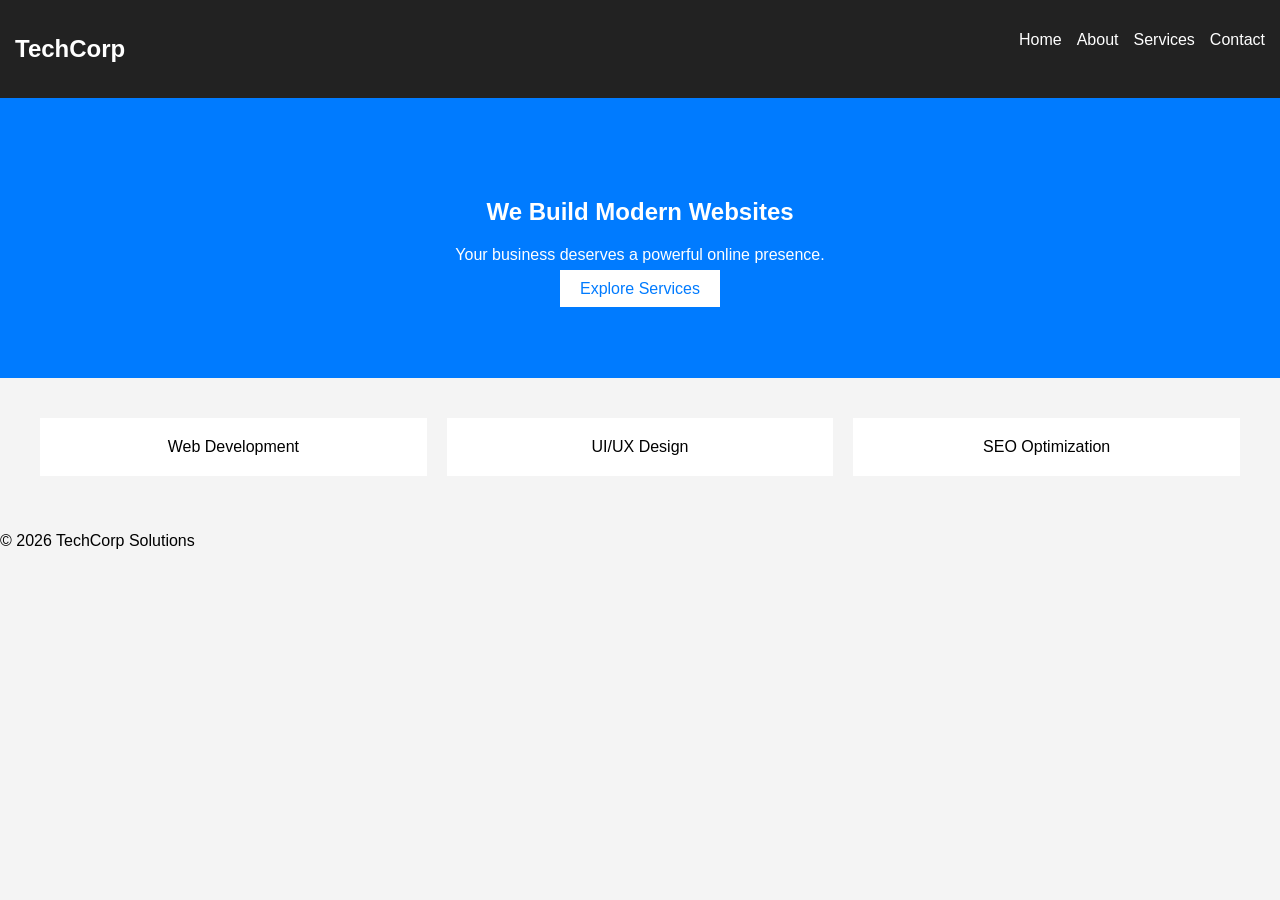
==== index.html @ 1862cbbb "Add files via upload" ====
<!DOCTYPE html>
<html lang="en">
<head>
  <meta charset="UTF-8">
  <title>TechCorp Solutions</title>
  <link rel="stylesheet" href="style.css">
</head>
<body>

<header>
  <nav>
    <h1>TechCorp</h1>
    <ul>
      <li><a href="index.html">Home</a></li>
      <li><a href="about.html">About</a></li>
      <li><a href="services.html">Services</a></li>
      <li><a href="contact.html">Contact</a></li>
    </ul>
  </nav>
</header>

<section class="hero">
  <h2>We Build Modern Websites</h2>
  <p>Your business deserves a powerful online presence.</p>
  <a href="services.html" class="btn">Explore Services</a>
</section>

<section class="features">
  <div class="card">Web Development</div>
  <div class="card">UI/UX Design</div>
  <div class="card">SEO Optimization</div>
</section>

<footer>
  <p>© 2026 TechCorp Solutions</p>
</footer>

</body>
</html>
---- style.css ----
body {
  font-family: Arial, sans-serif;
  margin: 0;
  background: #f4f4f4;
}

header {
  background: #222;
  color: white;
  padding: 15px;
}

nav {
  display: flex;
  justify-content: space-between;
}

nav ul {
  list-style: none;
  display: flex;
  gap: 15px;
}

nav a {
  color: white;
  text-decoration: none;
}

.hero {
  text-align: center;
  padding: 80px;
  background: #007BFF;
  color: white;
}

.btn {
  background: white;
  color: #007BFF;
  padding: 10px 20px;
  text-decoration: none;
}

.features {
  display: flex;
  gap: 20px;
  padding: 40px;
}

.card {
  background: white;
  padding: 20px;
  flex: 1;
  text-align: center;
}

/* Responsive */
@media (max-width: 768px) {
  .features {
    flex-direction: column;
  }

  nav {
    flex-direction: column;
  }
}
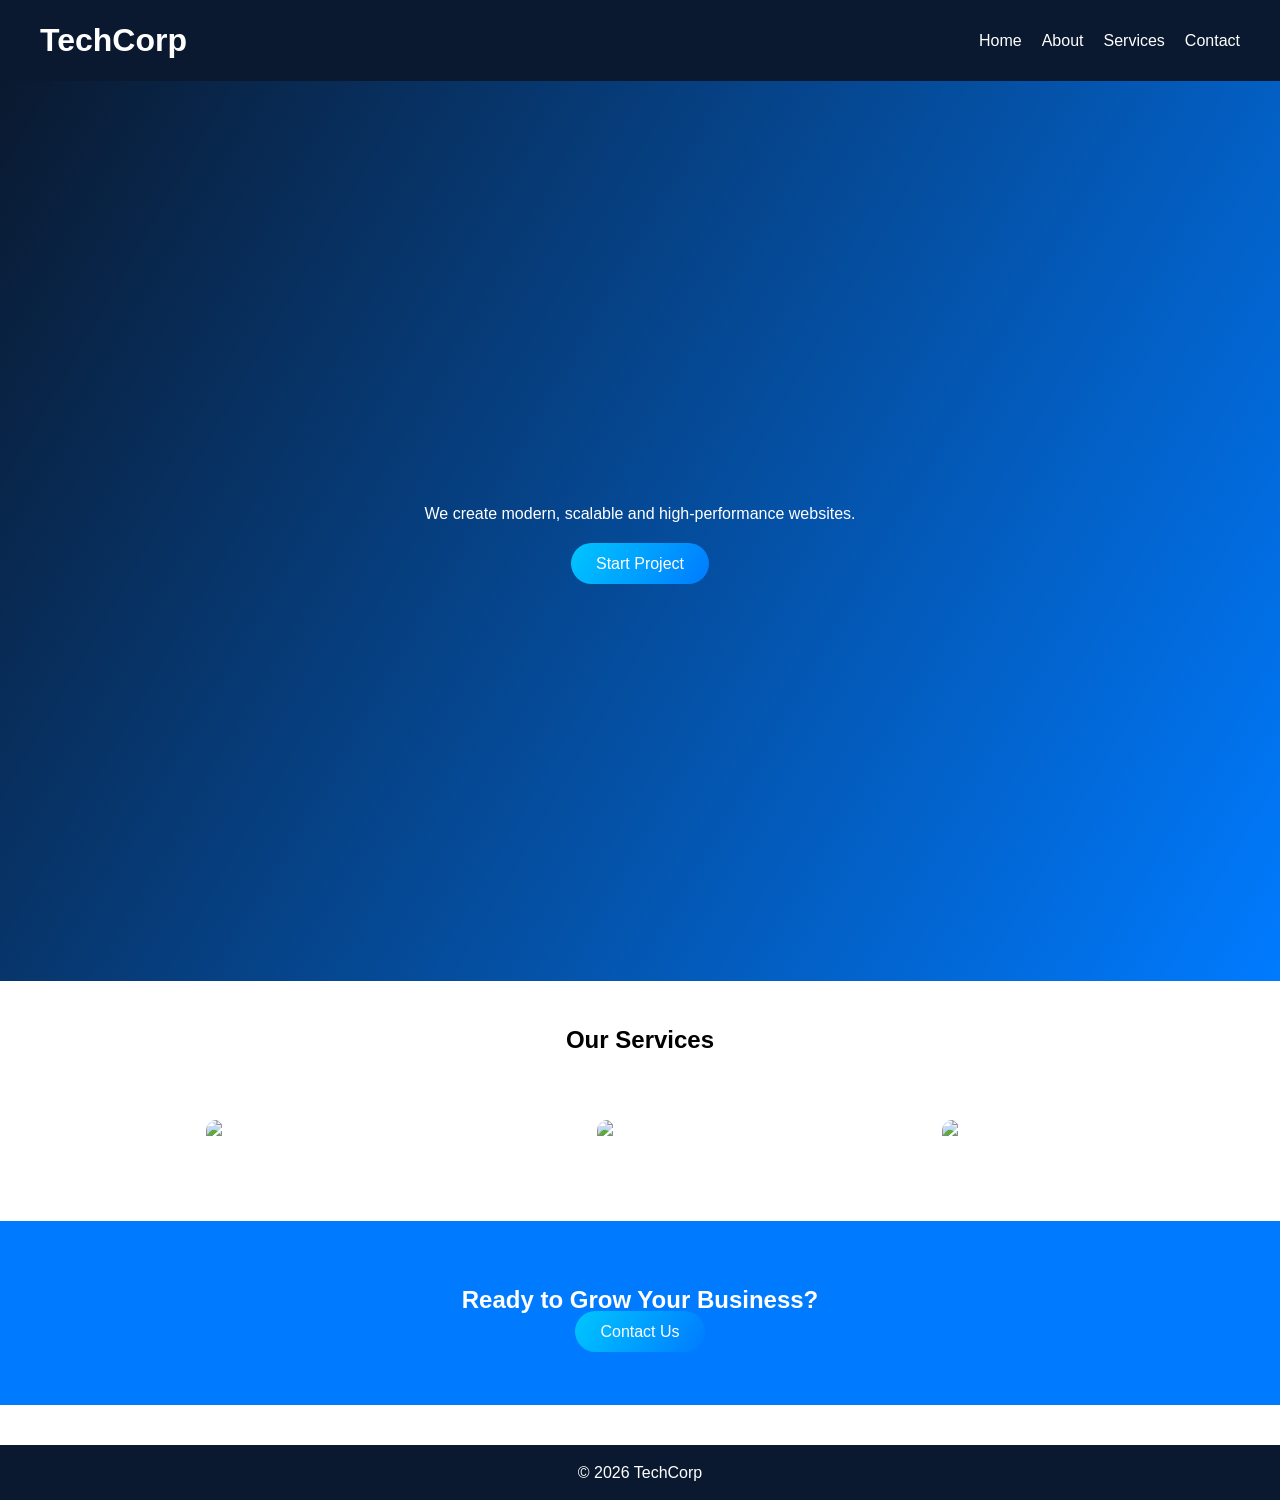
==== commit c1b78125: "Add files via upload" ====
--- a/index.html
+++ b/index.html
@@ -1,39 +1,74 @@
 <!DOCTYPE html>
 <html lang="en">
 <head>
-  <meta charset="UTF-8">
-  <title>TechCorp Solutions</title>
-  <link rel="stylesheet" href="style.css">
+<meta charset="UTF-8">
+<meta name="viewport" content="width=device-width, initial-scale=1.0">
+<title>TechCorp</title>
+
+<link rel="stylesheet" href="common.css">
+<link rel="stylesheet" href="index.css">
+<script src="js/script.js" defer></script>
 </head>
+
 <body>
 
-<header>
-  <nav>
-    <h1>TechCorp</h1>
-    <ul>
-      <li><a href="index.html">Home</a></li>
-      <li><a href="about.html">About</a></li>
-      <li><a href="services.html">Services</a></li>
-      <li><a href="contact.html">Contact</a></li>
-    </ul>
-  </nav>
+<header class="navbar">
+  <h1>TechCorp</h1>
+  <ul>
+    <li><a href="#">Home</a></li>
+    <li><a href="about.html">About</a></li>
+    <li><a href="services.html">Services</a></li>
+    <li><a href="contact.html">Contact</a></li>
+  </ul>
 </header>
 
+<!-- HERO -->
 <section class="hero">
-  <h2>We Build Modern Websites</h2>
-  <p>Your business deserves a powerful online presence.</p>
-  <a href="services.html" class="btn">Explore Services</a>
+  <div class="hero-content">
+    <h2><span id="typing"></span></h2>
+    <p>We create modern, scalable and high-performance websites.</p>
+    <a href="contact.html" class="btn">Start Project</a>
+  </div>
 </section>
 
-<section class="features">
-  <div class="card">Web Development</div>
-  <div class="card">UI/UX Design</div>
-  <div class="card">SEO Optimization</div>
+<!-- SERVICES -->
+<section class="services">
+  <div class="container">
+
+    <h2 class="section-title">Our Services</h2>
+
+    <div class="cards">
+
+      <div class="card glass">
+        <img src="images/image2.jpeg" alt="Web Development">
+        <h3>Web Development</h3>
+        <p>Modern and scalable solutions.</p>
+      </div>
+
+      <div class="card glass">
+        <img src="images/image3.jpeg" alt="UI Design">
+        <h3>UI/UX Design</h3>
+        <p>Clean and interactive designs.</p>
+      </div>
+
+      <div class="card glass">
+        <img src="images/image4.jpeg" alt="SEO Services">
+        <h3>SEO Optimization</h3>
+        <p>Boost your search rankings.</p>
+      </div>
+
+    </div>
+
+  </div>
 </section>
 
-<footer>
-  <p>© 2026 TechCorp Solutions</p>
-</footer>
+<!-- CALL TO ACTION -->
+<section class="cta">
+  <h2>Ready to Grow Your Business?</h2>
+  <a href="contact.html" class="btn">Contact Us</a>
+</section>
+
+<footer>© 2026 TechCorp</footer>
 
 </body>
 </html>
--- a/common.css
+++ b/common.css
@@ -0,0 +1,53 @@
+/* RESET */
+* {
+  margin: 0;
+  padding: 0;
+  box-sizing: border-box;
+}
+
+body {
+  font-family: 'Segoe UI', sans-serif;
+  line-height: 1.6;
+}
+
+/* NAVBAR */
+.navbar {
+  display: flex;
+  justify-content: space-between;
+  align-items: center;
+  background: #0a192f;
+  color: white;
+  padding: 15px 40px;
+}
+
+.navbar ul {
+  display: flex;
+  gap: 20px;
+  list-style: none;
+}
+
+.navbar a {
+  color: white;
+  text-decoration: none;
+  transition: 0.3s;
+}
+
+.navbar a:hover {
+  color: #64ffda;
+}
+
+/* FOOTER */
+footer {
+  text-align: center;
+  padding: 15px;
+  background: #0a192f;
+  color: white;
+  margin-top: 40px;
+}
+
+/* RESPONSIVE */
+@media (max-width: 768px) {
+  .navbar {
+    flex-direction: column;
+  }
+}
--- a/index.css
+++ b/index.css
@@ -0,0 +1,95 @@
+/* HERO */
+.hero {
+  height: 100vh;
+  background: linear-gradient(120deg, #0a192f, #007BFF);
+  display: flex;
+  align-items: center;
+  justify-content: center;
+  text-align: center;
+  color: white;
+}
+
+.hero-content h2 {
+  margin-bottom: 15px;
+}
+
+.hero-content p {
+  margin-bottom: 25px;
+}
+/* BUTTON */
+.btn {
+  background: linear-gradient(120deg, #00c6ff, #007BFF);
+  padding: 12px 25px;
+  color: white;
+  text-decoration: none;
+  border-radius: 30px;
+  transition: 0.3s;
+}
+
+.btn:hover {
+  transform: scale(1.1);
+}
+
+/* SERVICES */
+.container {
+  max-width: 1100px;
+  margin: auto;
+  padding: 0 20px;
+}
+
+.section-title {
+  text-align: center;
+  margin: 40px 0;
+}
+
+/* GLASS CARDS */
+.cards {
+  display: flex;
+  gap: 20px;
+}
+
+.card {
+  flex: 1;
+  padding: 20px;
+  text-align: center;
+  border-radius: 15px;
+  transition: 0.4s;
+}
+
+/* GLASS EFFECT */
+.glass {
+  background: rgba(255,255,255,0.1);
+  backdrop-filter: blur(10px);
+  color: white;
+}
+
+.card img {
+  width: 100%;
+  height: 180px;
+  object-fit: cover;
+  border-radius: 10px;
+}
+
+/* HOVER */
+.card:hover {
+  transform: translateY(-10px) scale(1.02);
+}
+
+/* CTA */
+.cta {
+  background: #007BFF;
+  color: white;
+  text-align: center;
+  padding: 60px 20px;
+}
+
+/* RESPONSIVE */
+@media (max-width: 768px) {
+  .cards {
+    flex-direction: column;
+  }
+
+  .hero-content h2 {
+    font-size: 28px;
+  }
+}
